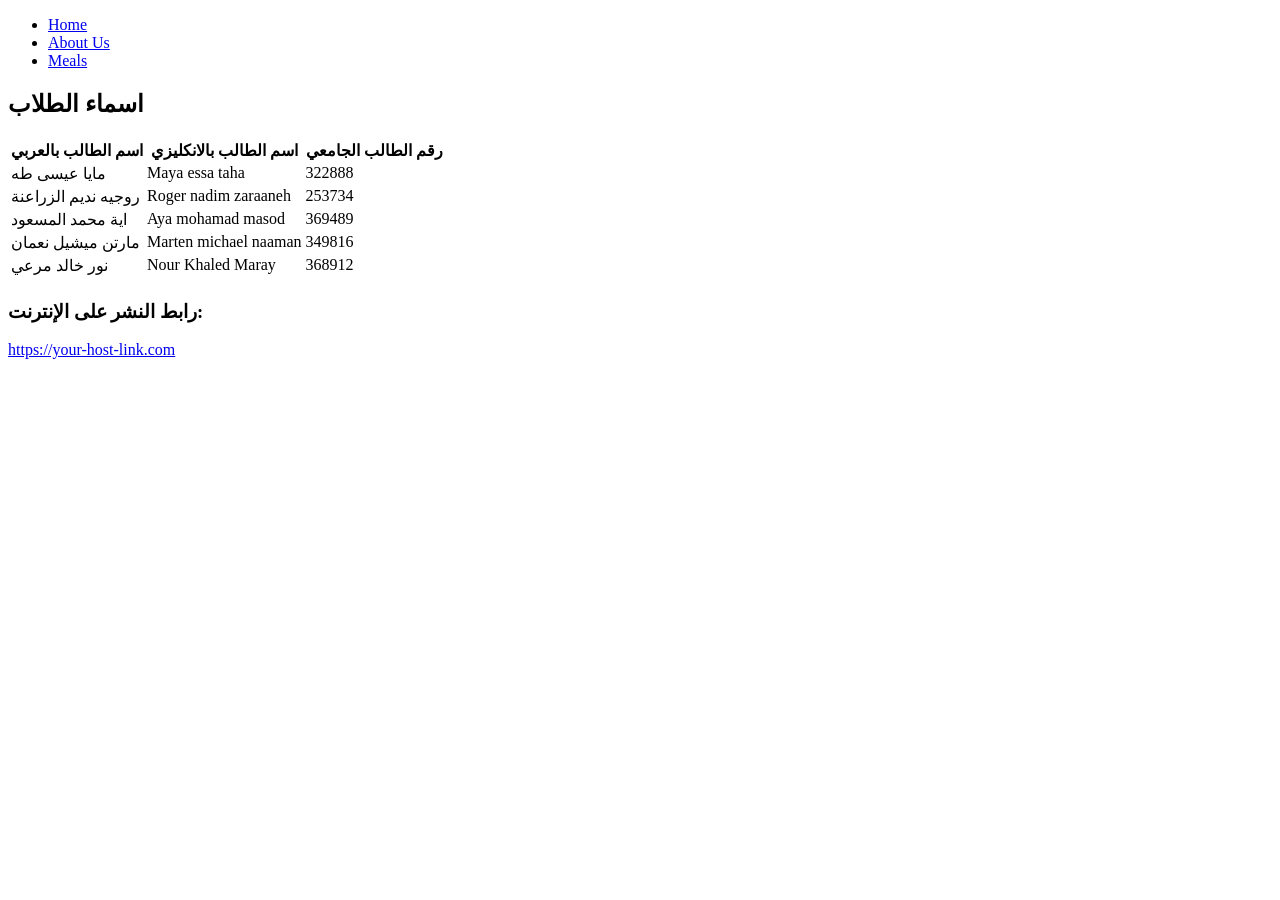
==== index.html @ 33558cb9 "Add files via upload" ====
<!DOCTYPE html>
<html lang="en">
<head>
    <meta charset="UTF-8">
    <meta name="viewport" content="width=device-width, initial-scale=1.0">
    <title>Home</title>
    <link rel="stylesheet" href="style.css">
</head>

<body>

<header>
    <nav>
        <ul>
            <li><a href="home.html">Home</a></li>
            <li><a href="AboutUs.html">About Us</a></li>
            <li><a href="Meals.html">Meals</a></li>
        </ul>
    </nav>
</header>

<main>

    <h2>اسماء الطلاب</h2>

    <table>
        <tr>
            <th>اسم الطالب بالعربي</th>
            <th>اسم الطالب بالانكليزي</th>
            <th>رقم الطالب الجامعي</th>
        </tr>

        <tr>
            <td>مايا عيسى طه</td>
            <td>Maya essa taha</td>
            <td>322888</td>
        </tr>

        <tr>
            <td>روجيه نديم الزراعنة</td>
            <td>Roger nadim zaraaneh</td>
            <td>253734</td>
        </tr>

        <tr>
            <td>اية محمد المسعود </td>
            <td>Aya mohamad masod</td>
            <td>369489</td>
        </tr>

        <tr>
            <td>مارتن ميشيل نعمان</td>
            <td>Marten michael naaman</td>
            <td>349816</td>
        </tr>

        <tr>
            <td>نور خالد مرعي</td>
            <td>Nour Khaled Maray</td>
            <td>368912</td>
        </tr>
        <tr>
            <td></td>
            <td></td>
            <td></td>
        </tr>

    </table>

    <div class="bool">
        <h3>رابط النشر على الإنترنت:</h3>
        <a href="#">https://your-host-link.com</a>
    </div>

</main>

</body>
</html>
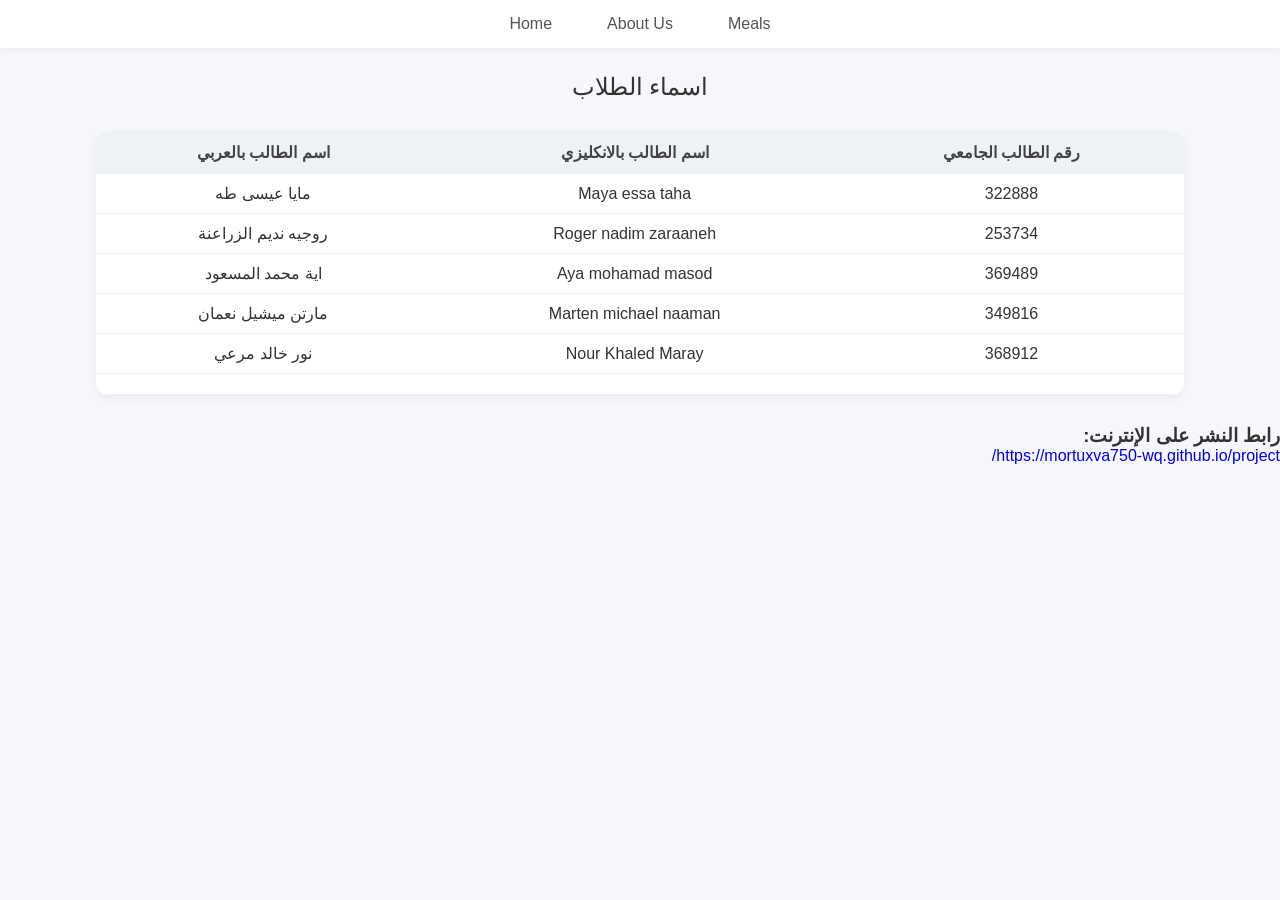
==== commit cad3ea18: "Add files via upload" ====
--- a/index.html
+++ b/index.html
@@ -4,7 +4,7 @@
     <meta charset="UTF-8">
     <meta name="viewport" content="width=device-width, initial-scale=1.0">
     <title>Home</title>
-    <link rel="stylesheet" href="style.css">
+    <link rel="stylesheet" href="Style.css">
 </head>
 
 <body>
@@ -12,7 +12,7 @@
 <header>
     <nav>
         <ul>
-            <li><a href="home.html">Home</a></li>
+            <li><a href="index.html">Home</a></li>
             <li><a href="AboutUs.html">About Us</a></li>
             <li><a href="Meals.html">Meals</a></li>
         </ul>
@@ -69,7 +69,7 @@
 
     <div class="bool">
         <h3>رابط النشر على الإنترنت:</h3>
-        <a href="#">https://your-host-link.com</a>
+        <a href="https://mortuxva750-wq.github.io/project/">https://mortuxva750-wq.github.io/project/</a>
     </div>
 
 </main>
--- a/Style.css
+++ b/Style.css
@@ -0,0 +1,144 @@
+*{
+    margin: 0;
+    padding: 0;
+    box-sizing: border-box;
+    font-family: 'Segoe UI', sans-serif;
+}
+
+body{
+    background: #f5f7fa;
+    color: #333;
+}
+header{
+    background: #ffffff;
+    box-shadow: 0 2px 8px rgba(0,0,0,0.05);
+}
+
+header ul{
+    list-style: none;
+    display: flex;
+    justify-content: center;
+    gap: 25px;
+    padding: 15px;
+}
+
+header ul li a{
+    color: #555;
+    text-decoration: none;
+    font-size: 16px;
+    padding: 8px 15px;
+    border-radius: 20px;
+    transition: 0.3s;
+}
+
+header ul li a:hover{
+    background: #e8f0fe;
+    color: #2c6bed;
+}
+h1, h2{
+    text-align: center;
+    margin-top: 25px;
+    font-weight: 500;
+}
+table{
+    width: 85%;
+    margin: 30px auto;
+    border-collapse: collapse;
+    background: #ffffff;
+    border-radius: 12px;
+    overflow: hidden;
+    box-shadow: 0 4px 10px rgba(0,0,0,0.05);
+}
+
+th{
+    background: #eef2f7;
+    color: #444;
+    padding: 12px;
+    font-weight: 600;
+}
+
+td{
+    padding: 10px;
+    text-align: center;
+    border-bottom: 1px solid #eee;
+}
+table tr td img{
+    width: 120px;
+    height: 120px;
+    border-radius: 8px;
+}
+button{
+    display: block;
+    margin: 8px auto;
+    padding: 8px 14px;
+    border: none;
+    background: #2c6bed;
+    color: white;
+    border-radius: 20px;
+    cursor: pointer;
+    transition: 0.2s;
+}
+
+button:hover{
+    background: #1a4fc4;
+}
+#cancelBtn1{
+    display: inline;
+}
+#cancelBtn{
+    background: #e55353;
+    display: inline;
+}
+
+#cancelBtn:hover{
+    background: #c73c3c;
+}
+#overlay{
+    position: fixed;
+    width: 100%;
+    height: 100%;
+    background: rgba(0,0,0,0.2);
+    display: none;
+}
+
+#formBox{
+    position: fixed;
+    top: 50%;
+    left: 50%;
+    transform: translate(-50%, -50%);
+    width: 350px;
+    background: #ffffff;
+    padding: 20px;
+    border-radius: 12px;
+    box-shadow: 0 5px 15px rgba(0,0,0,0.1);
+    display: none;
+    text-align: center;
+}
+
+#formBox input{
+    width: 90%;
+    padding: 10px;
+    margin: 8px;
+    border: 1px solid #ddd;
+    border-radius: 8px;
+}
+.agin, .intolin{
+    width: 85%;
+    margin: 30px auto;
+    padding: 20px;
+    border-radius: 12px;
+    background: #ffffff;
+    box-shadow: 0 2px 8px rgba(0,0,0,0.05);
+    direction: rtl;
+}
+
+.agin h2, .intolin h2{
+    text-align: right;
+}
+.bool{
+    direction: rtl;
+    margin-top: 20px;
+}
+.bool a{
+    text-decoration: none;
+}
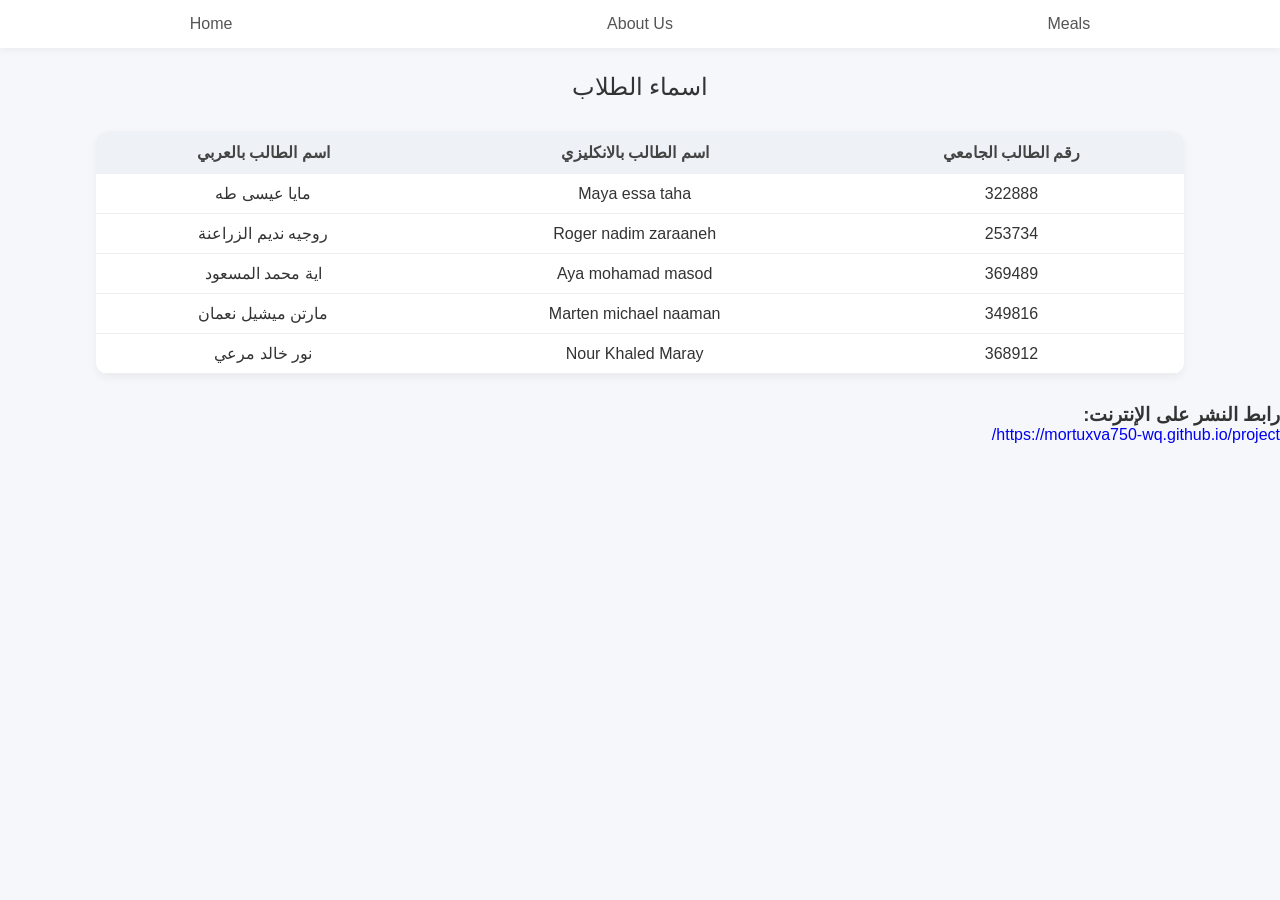
==== commit 5147bb3f: "Add files via upload" ====
--- a/index.html
+++ b/index.html
@@ -59,11 +59,6 @@
             <td>Nour Khaled Maray</td>
             <td>368912</td>
         </tr>
-        <tr>
-            <td></td>
-            <td></td>
-            <td></td>
-        </tr>
 
     </table>
 
--- a/Style.css
+++ b/Style.css
@@ -17,7 +17,7 @@
 header ul{
     list-style: none;
     display: flex;
-    justify-content: center;
+    justify-content: space-around;
     gap: 25px;
     padding: 15px;
 }
